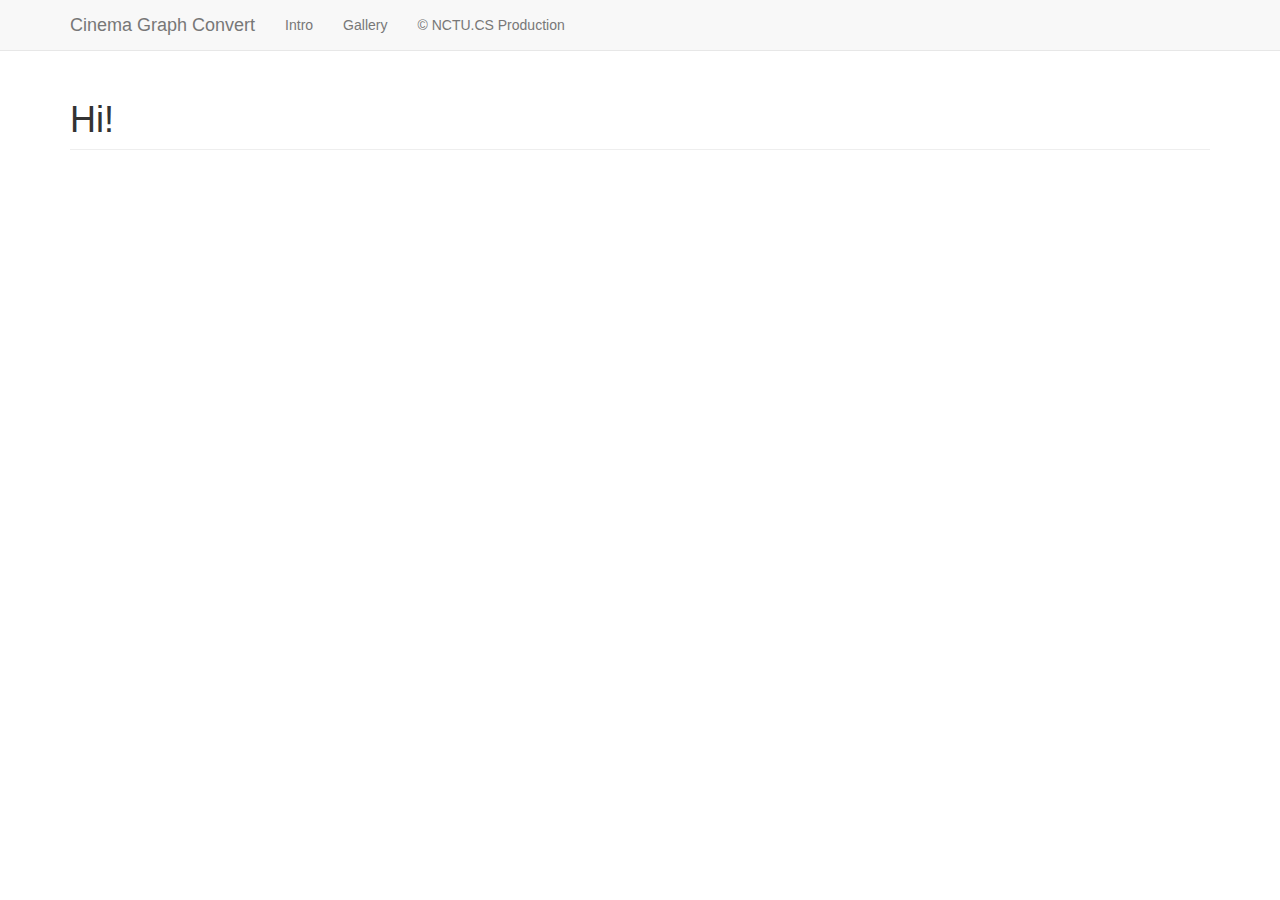
==== www/intro.html @ 11298909 "add gallery and intro page" ====
<html lang="en">
    <head>

        <!-- Website Info -->
        <!-- Force latest IE rendering engine or ChromeFrame if installed -->
        <!--[if IE]><meta http-equiv="X-UA-Compatible" content="IE=edge,chrome=1"><![endif]-->
        <meta charset="utf-8">
        <title>Cinema Graph Converter</title>
        <meta name="description" content="Upload your .avi video file, and we give you Cinema Graph animation in .gif">
        <meta name="viewport" content="width=device-width, initial-scale=1.0">

        <!-- CSS -->
        <!-- Bootstrap styles -->
        <link rel="stylesheet" href="//netdna.bootstrapcdn.com/bootstrap/3.1.1/css/bootstrap.min.css">
        <!-- Custom Bootstrap Templated (added) -->
        <link rel="stylesheet" href="//bootswatch.com/lumen/bootstrap.min.css">
        <!-- Generic page styles -->
        <link rel="stylesheet" href="css/style.css">
        <!-- CSS to style the file input field as button and adjust the Bootstrap progress bars -->
        <link rel="stylesheet" href="css/jquery.fileupload.css">

    </head>
    <body>
        <div class="navbar navbar-default navbar-fixed-top">
            <div class="container">
                <div class="navbar-header">
                    <button type="button" class="navbar-toggle" data-toggle="collapse" data-target=".navbar-fixed-top .navbar-collapse">
                        <span class="icon-bar"></span>
                        <span class="icon-bar"></span>
                        <span class="icon-bar"></span>
                    </button>
                    <a class="navbar-brand" href="/">Cinema Graph Convert</a>
                </div>
                <div class="navbar-collapse collapse">
                    <ul class="nav navbar-nav">
                        <li><a href="intro.html">Intro</a></li>
                        <li><a href="gallery.php">Gallery</a></li>
                        <li><a>&copy; NCTU.CS Production</a></li>
                    </ul>
                </div>
            </div>
        </div>
        <div class="container">

            <div class="row">

                <div class="col-lg-12">
                    <h1 class="page-header">Hi!</h1>
                </div>

            </div>
        </div>

        <script src="//ajax.googleapis.com/ajax/libs/jquery/1.11.0/jquery.min.js"></script>
        <!-- The jQuery UI widget factory, can be omitted if jQuery UI is already included -->
        <script src="js/vendor/jquery.ui.widget.js"></script>
        <!-- The Iframe Transport is required for browsers without support for XHR file uploads -->
        <script src="js/jquery.iframe-transport.js"></script>
        <!-- The basic File Upload plugin -->
        <script src="js/jquery.fileupload.js"></script>
        <!-- Bootstrap JS is not required, but included for the responsive demo navigation -->
        <script src="//netdna.bootstrapcdn.com/bootstrap/3.1.1/js/bootstrap.min.js"></script>
    </body> 
</html>
---- www/css/style.css ----
@charset "UTF-8";
/*
 * jQuery File Upload Plugin CSS Example 8.8.2
 * https://github.com/blueimp/jQuery-File-Upload
 *
 * Copyright 2013, Sebastian Tschan
 * https://blueimp.net
 *
 * Licensed under the MIT license:
 * http://www.opensource.org/licenses/MIT
 */

body {
  padding-top: 60px;
}
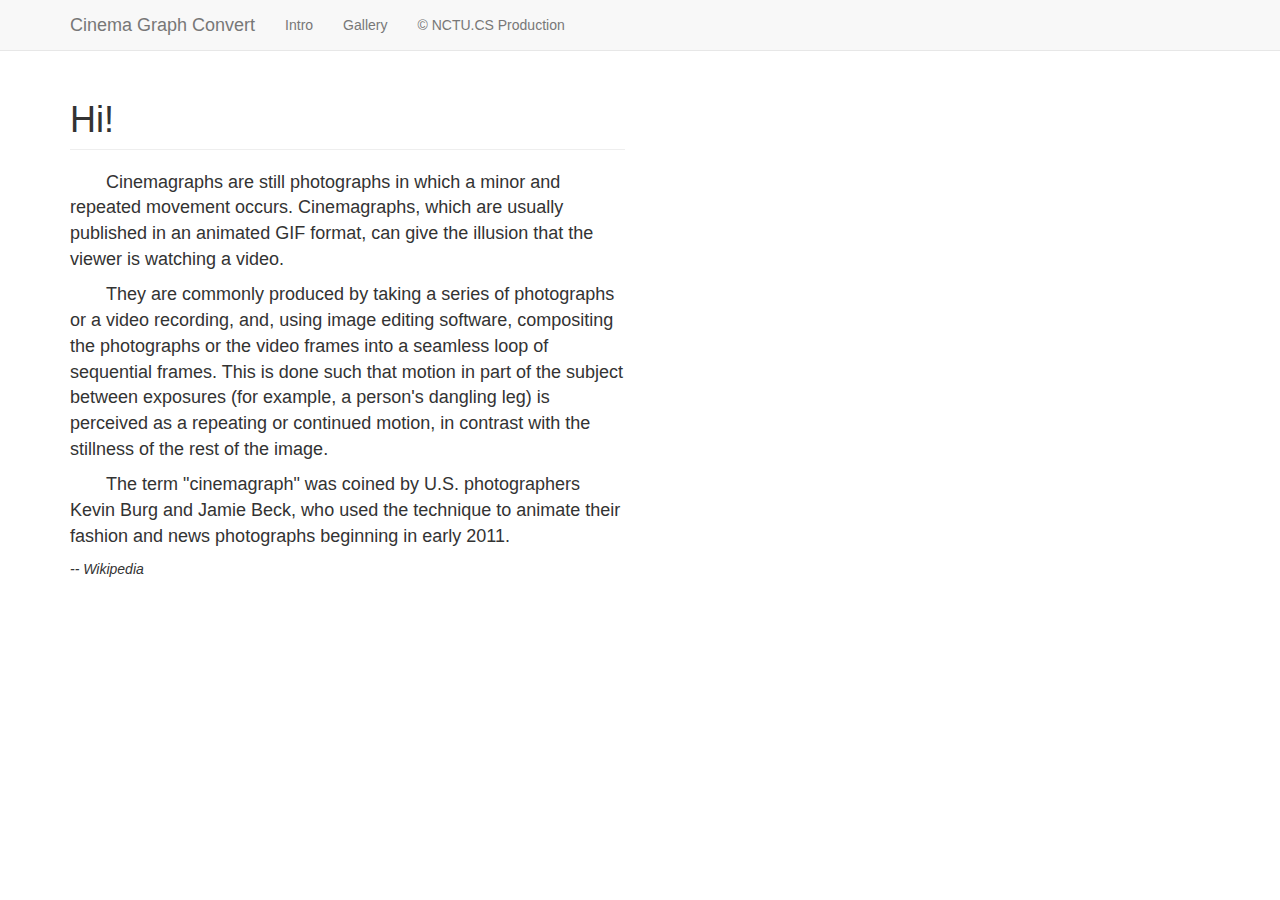
==== commit 0ce95387: "refine for Ubuntu 14.04" ====
--- a/www/intro.html
+++ b/www/intro.html
@@ -44,8 +44,15 @@
 
             <div class="row">
 
-                <div class="col-lg-12">
+                <div class="col-lg-6">
                     <h1 class="page-header">Hi!</h1>
+                    <p class="intro">
+                        Cinemagraphs are still photographs in which a minor and repeated movement occurs. Cinemagraphs, which are usually published in an animated GIF format, can give the illusion that the viewer is watching a video. <p/>
+                        <p class="intro">They are commonly produced by taking a series of photographs or a video recording, and, using image editing software, compositing the photographs or the video frames into a seamless loop of sequential frames. This is done such that motion in part of the subject between exposures (for example, a person's dangling leg) is perceived as a repeating or continued motion, in contrast with the stillness of the rest of the image. <p/>
+                        <p class="intro">The term "cinemagraph" was coined by U.S. photographers Kevin Burg and Jamie Beck, who used the technique to animate their fashion and news photographs beginning in early 2011.
+                    <p/>
+                    <p><i>-- Wikipedia</i></p>
+
                 </div>
 
             </div>
--- a/www/css/style.css
+++ b/www/css/style.css
@@ -13,3 +13,8 @@
 body {
   padding-top: 60px;
 }
+
+p.intro {
+    font-size: large;
+    text-indent: 2em;
+}
